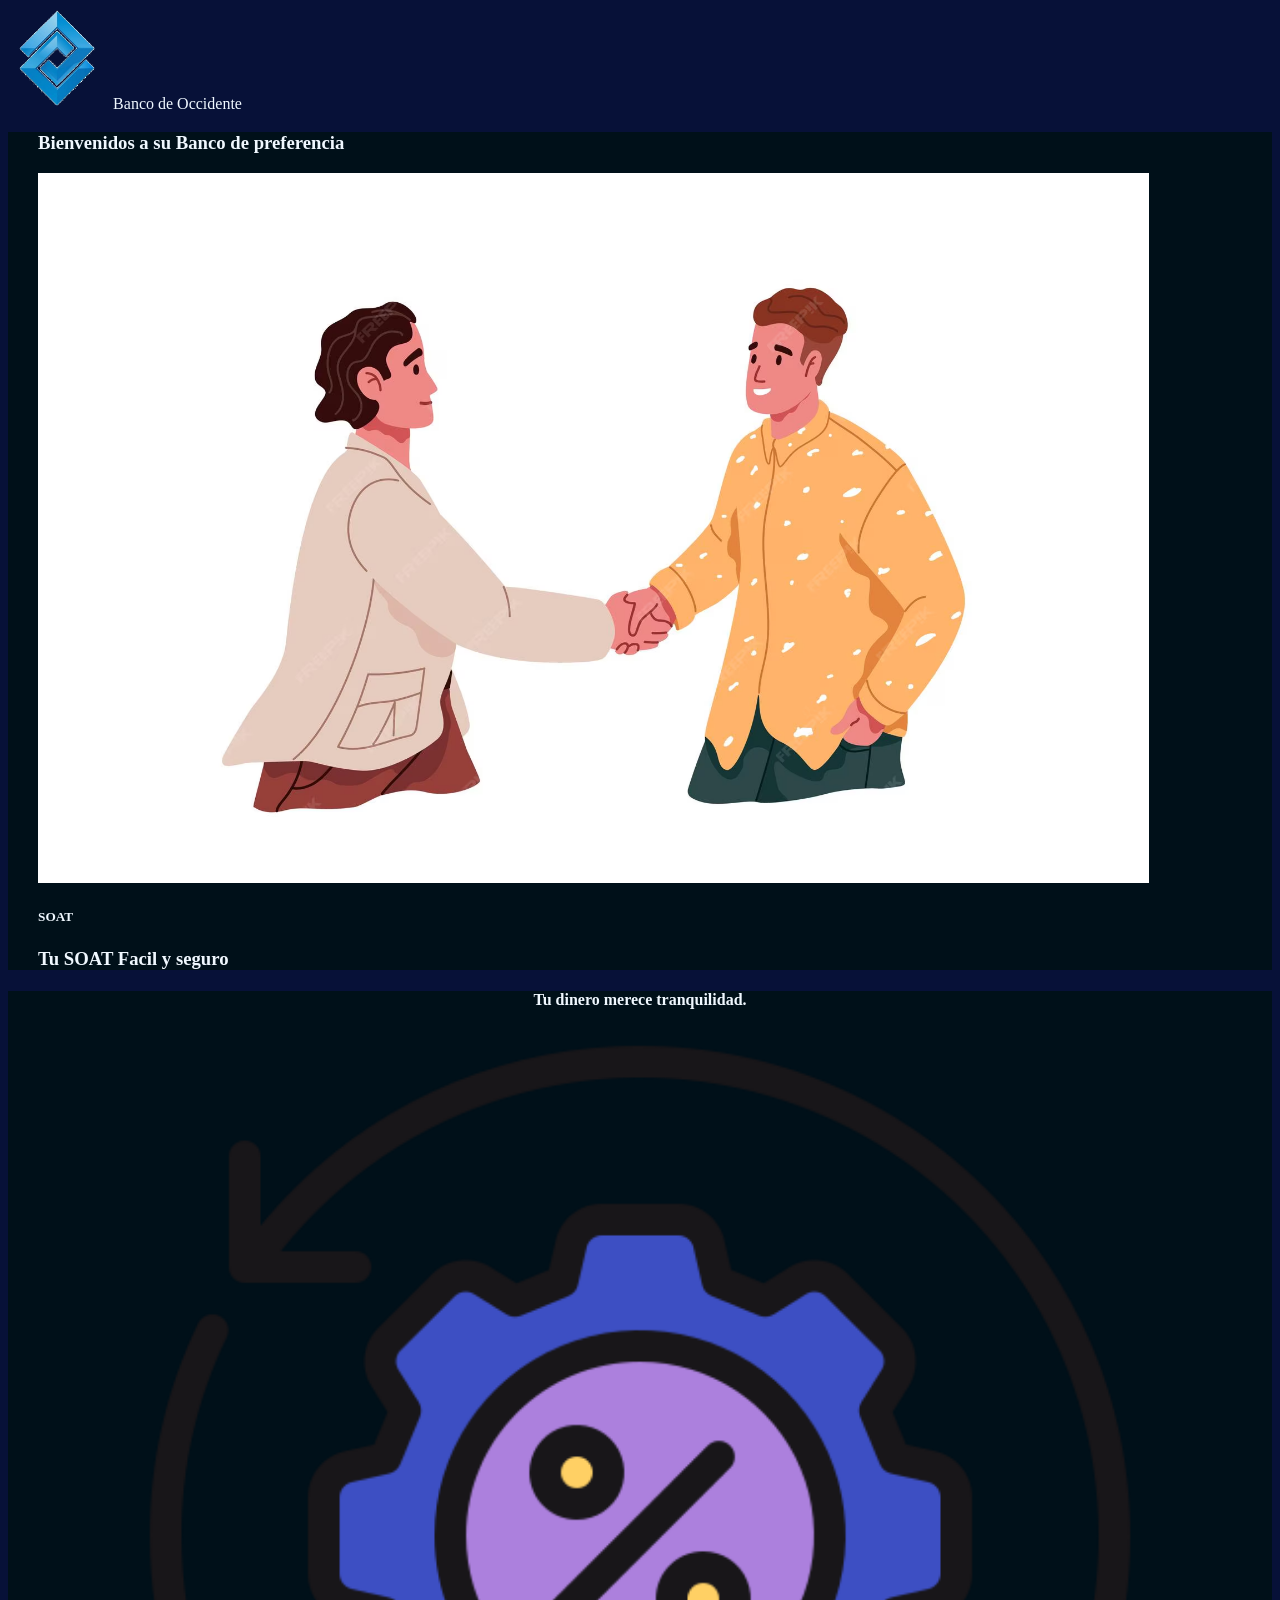
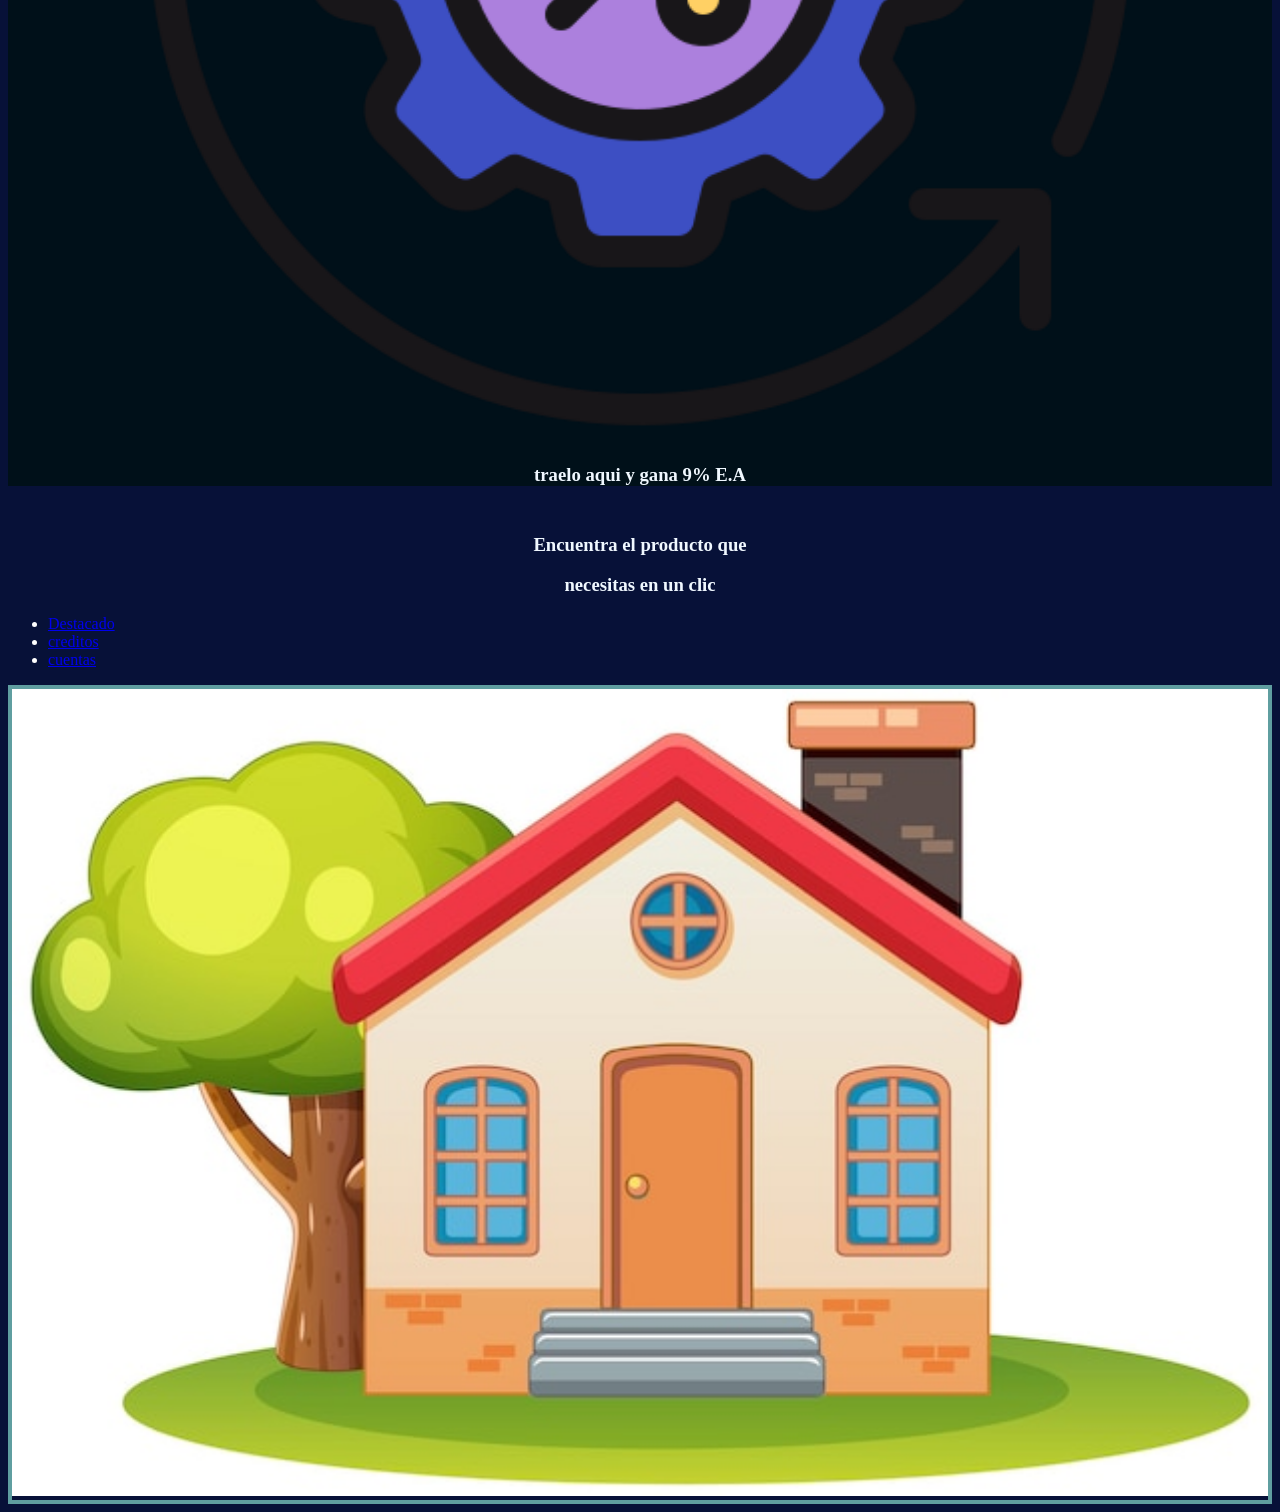
==== index.html @ 0baa5423 "actualizar" ====
<!DOCTYPE html>
<html lang="en">
<head>
    <meta charset="UTF-8">
    <meta name="viewport" content="width=device-width, initial-scale=1.0">
    <title>index</title>
</head>

<link rel="stylesheet" href ="css/style.css">

<body>
    <main>
        <div class="containerTitulo">
            <header>
                <img src="img/incono.png" width="8%" alt="">
                Banco de Occidente
            </header>
        </div>

        <div class="container">
            <h3>Bienvenidos a su Banco de preferencia</h3>
            <img src="img/saludo.avif" style="width: 90%;" alt="">
            <h5>SOAT</h5>
            <h3>Tu SOAT Facil y seguro</h3>
        </div>

        <div class="informacion">
            <h4>Tu dinero merece
            tranquilidad.</h4>
            <img src="img/porcentaje.png" width="80%" alt="">
            <h3>traelo aqui y gana 9% E.A </h3>
        </div>

        <div class="text">
            <h3>Encuentra el producto que</h3>
            <h3>necesitas en un clic</h3>
        </div>

        <div class="links">
            <nav class="menu">
                <ul>
                    <li><a href="../index.html">Destacado</a></li>
                    <li><a href="view/creditos.html">creditos</a></li>
                    <li><a href="view/cuentas.html">cuentas</a></li>
                </ul>
            </nav>
        </div>

        <div class="primero">
            <img src="img/destacado.jpg" width="100%" alt="">
        </div>
    </main>
</body>
</html>
---- css/style.css ----
.containerTitulo{
    font: 100%;
    color: aliceblue;
    text-align: left;
}

.container{
    color: aliceblue;
    background-color: rgb(0, 16, 25);
    padding-left: 30px;
    text-align: center;
    margin: auto;
    text-align: justify;
}

body{
    background-color: rgb(7, 17, 56);
}

.informacion{
    color: aliceblue;
    padding-top: 1px solid black;
    background-color: rgb(0, 16, 25);
    text-align: center;
}

.text{
    color: aliceblue;
    padding-top: 10px;
    text-align: center;
}

.links{
    color: white;
}

.primero{
    border: 4px solid cadetblue;
}

.segundo{
    border: 4px solid cadetblue;
}

.tercera{
    border: 4px solid cadetblue;
}
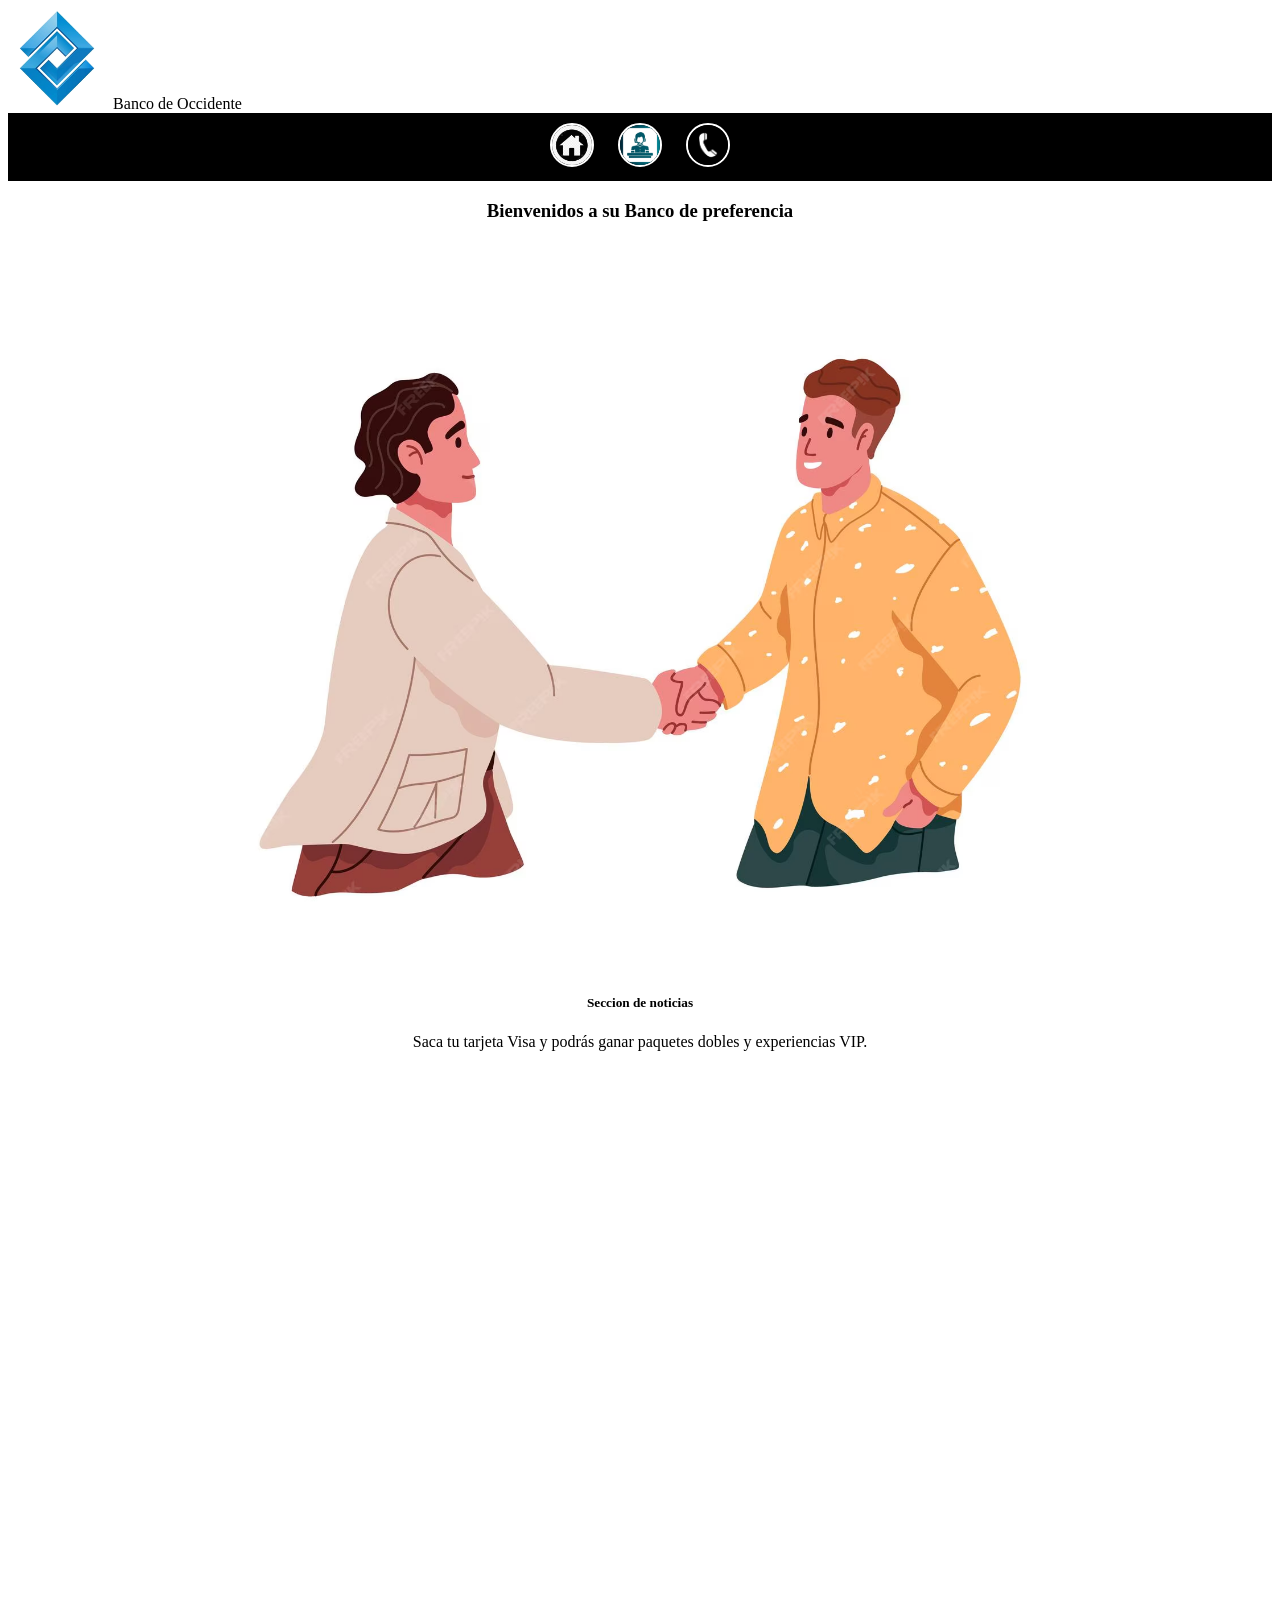
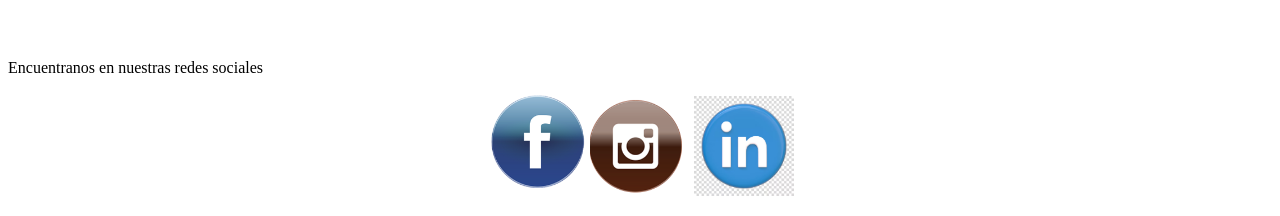
==== commit ae6a8db2: "Actualizacion" ====
--- a/index.html
+++ b/index.html
@@ -1,54 +1,57 @@
-<!DOCTYPE html>
-<html lang="en">
-<head>
-    <meta charset="UTF-8">
-    <meta name="viewport" content="width=device-width, initial-scale=1.0">
-    <title>index</title>
-</head>
+        <!DOCTYPE html>
+        <html lang="en">
+        <head>
+            <meta charset="UTF-8">
+            <meta name="viewport" content="width=device-width, initial-scale=1.0">
+            <title>index</title>
+        </head>
 
-<link rel="stylesheet" href ="css/style.css">
+        <link rel="stylesheet" href ="css/style.css">
 
-<body>
-    <main>
-        <div class="containerTitulo">
-            <header>
-                <img src="img/incono.png" width="8%" alt="">
-                Banco de Occidente
-            </header>
-        </div>
+        <body>
+            <main>
+                <div class="containerTitulo">
+                    <header>
+                        <img src="img/icono.png" width="8%" alt="">
+                        Banco de Occidente
+    </header>
 
-        <div class="container">
-            <h3>Bienvenidos a su Banco de preferencia</h3>
-            <img src="img/saludo.avif" style="width: 90%;" alt="">
-            <h5>SOAT</h5>
-            <h3>Tu SOAT Facil y seguro</h3>
-        </div>
+    <nav class="menu">
+        <ul>
+            <li>
+                <a href="index.html">
+                    <img src="img/index.jpg" width="30">
+                </a>
+            </li>
+            <li>
+                <a href="view/servicios.html">
+                    <img src="img/servicios.jpg" width="30">
+                </a>
+            </li>
+            <li>
+                <a href="view/contactos.html">
+                    <img src="img/contacto.png" width="30"> 
+                </a>
+            </li>
+        </ul>
+    </nav>
+                <div class="container">
+                    <h3>Bienvenidos a su Banco de preferencia</h3>
+                    <img src="img/saludo.avif" style="width: 90%;" alt="">
+                    <h5>Seccion de noticias</h5>
+                    <p>Saca tu tarjeta Visa y podrás ganar paquetes dobles  y experiencias VIP.</p>
+                </div>
 
-        <div class="informacion">
-            <h4>Tu dinero merece
-            tranquilidad.</h4>
-            <img src="img/porcentaje.png" width="80%" alt="">
-            <h3>traelo aqui y gana 9% E.A </h3>
-        </div>
+                <iframe width="1021" height="572" src="https://www.youtube.com/embed/2bXJqRPdL40" title="Obligaciones tributarias marzo" frameborder="0" allow="accelerometer; autoplay; clipboard-write; encrypted-media; gyroscope; picture-in-picture; web-share" referrerpolicy="strict-origin-when-cross-origin" allowfullscreen></iframe>
 
-        <div class="text">
-            <h3>Encuentra el producto que</h3>
-            <h3>necesitas en un clic</h3>
-        </div>
-
-        <div class="links">
-            <nav class="menu">
-                <ul>
-                    <li><a href="../index.html">Destacado</a></li>
-                    <li><a href="view/creditos.html">creditos</a></li>
-                    <li><a href="view/cuentas.html">cuentas</a></li>
-                </ul>
-            </nav>
-        </div>
-
-        <div class="primero">
-            <img src="img/destacado.jpg" width="100%" alt="">
-        </div>
-    </main>
-</body>
-</html>+                <p>
+                    <p>Encuentranos en nuestras redes sociales</p>
+                    <p style="text-align: center;">
+                    <a href="https://www.facebook.com/BcoOccidente/ "><img src="img/boton_facebook.png" style="width: 100px"; alt=""></a>
+                    <a href="https://www.instagram.com/bco_occidente/ "><img src="img/boton_instagram.png" style="width: 100px"; alt=""></a>
+                    <a href="https://www.linkedin.com/authwall?trk=bf&trkInfo=AQHn6tryLlrtHgAAAZz9_IIw5VtJfbyygPMqAzf5pjmgL633veMMRaSWKZ3tXtd288g5C4e0pSsMKDKi9a2GPoMrS7Yid4vgtLjhMsY_NYMjCLdS6vaJJ3vwRklTYR6L2MC_Kng=&original_referer=&sessionRedirect=https%3A%2F%2Fwww.linkedin.com%2Fcompany%2Fbanco-de-occidente%2F%3Ftrk%3Dbiz-companies-cym "><img src="img/boton_linkedln.avif" style="width: 100px";  alt=""></a>
+                    </p>
+                </p>
+            </main>
+        </body>
+        </html>
--- a/css/style.css
+++ b/css/style.css
@@ -1,47 +1,42 @@
-.containerTitulo{
-    font: 100%;
-    color: aliceblue;
-    text-align: left;
+.menu {
+    background: black; 
+    padding: 10px 0;
+}
+
+.menu ul {
+    list-style: none; 
+    margin: 0;
+    padding: 0;
+    text-align: center; 
+}
+
+.menu ul li {
+    display: inline-block; 
+    margin: 0 10px; 
+}
+
+.menu ul li a {
+    display: inline-block;
+}
+
+.menu ul li img {
+    width: 40px;
+    height: 40px;
+    border-radius: 50%;
+    border: 2px solid white;
+}
+
+.menu ul li a:hover img {
+    transform: scale(1.1);
 }
 
 .container{
-    color: aliceblue;
-    background-color: rgb(0, 16, 25);
-    padding-left: 30px;
-    text-align: center;
-    margin: auto;
-    text-align: justify;
-}
-
-body{
-    background-color: rgb(7, 17, 56);
-}
-
-.informacion{
-    color: aliceblue;
-    padding-top: 1px solid black;
-    background-color: rgb(0, 16, 25);
     text-align: center;
 }
 
-.text{
-    color: aliceblue;
-    padding-top: 10px;
-    text-align: center;
+.servicio{
+    display: flex;
+    justify-content: center;
+    gap: 10px;
+    margin-top: 20px;
 }
-
-.links{
-    color: white;
-}
-
-.primero{
-    border: 4px solid cadetblue;
-}
-
-.segundo{
-    border: 4px solid cadetblue;
-}
-
-.tercera{
-    border: 4px solid cadetblue;
-}
